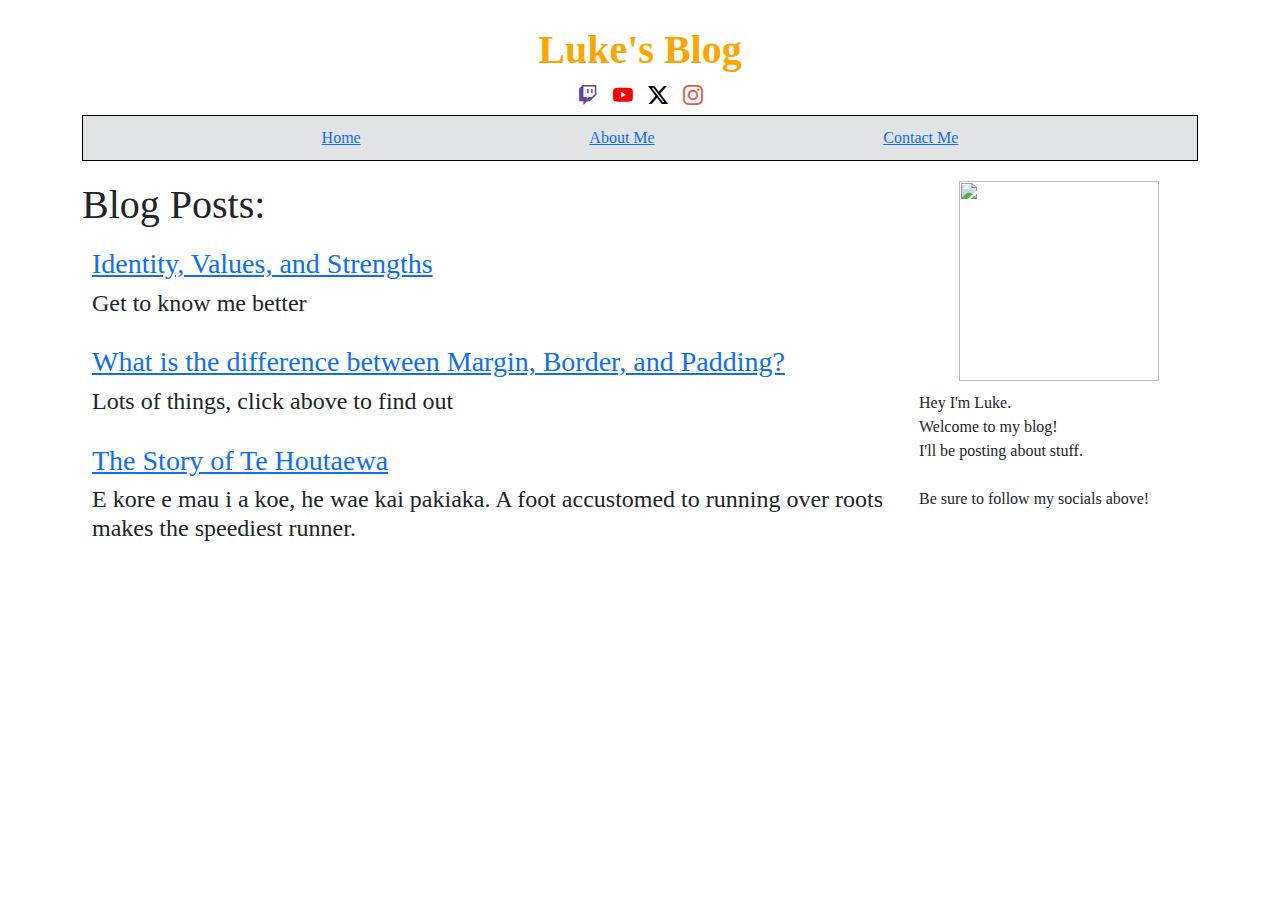
==== index.html @ 3bc90b30 "added identity values and strengths blog post" ====
<html>
  <head>
    <meta name="viewport" content="width=device-width, initial-scale=1" />
    <title>Luke's blog</title>
    <link
      href="https://cdn.jsdelivr.net/npm/bootstrap@5.3.3/dist/css/bootstrap.min.css"
      rel="stylesheet"
      integrity="sha384-QWTKZyjpPEjISv5WaRU9OFeRpok6YctnYmDr5pNlyT2bRjXh0JMhjY6hW+ALEwIH"
      crossorigin="anonymous"
    />
    <link
      rel="stylesheet"
      href="https://cdn.jsdelivr.net/npm/bootstrap-icons@1.11.3/font/bootstrap-icons.min.css"
    />
    <link href="styles/main.css" rel="stylesheet" type="text/css" />
  </head>
  <body>
    <div class="container">
      <div class="blogTitle">Luke's Blog</div>
      <div class="blogSocial">
        <a href="https://www.twitch.tv/mizticNZL" target="_blank"
          ><i class="bi bi-twitch"></i
        ></a>
        <a href="https://youtube.com/@mizticNZ" target="_blank"
          ><i class="bi bi-youtube"></i
        ></a>
        <a href="https://twitter.com/mizticNZ" target="_blank"
          ><i class="bi bi-twitter-x"></i
        ></a>
        <a href="https://instagram.com/mizticNZ" target="_blank"
          ><i class="bi bi-instagram"></i
        ></a>
      </div>
      <div class="d-flex justify-content-evenly bg-secondary-subtle">
        <a href="index.html"><span id="Home">Home</span></a>
        <a href="#"><span id="AboutMe">About Me</span></a>
        <a href="#"><span id="ContactMe">Contact Me</span></a>
      </div>

      <div class="main-content">
        <div class="ct-left">
          <h1>Blog Posts:</h1>
          <div id="blog-post">
            <a href="blog/identity-values.html"
              ><h3>Identity, Values, and Strengths</h3></a
            >
            <h4>Get to know me better</h4>
          </div>
          <div id="blog-post">
            <a href="blog/html-css.html"
              ><h3>
                What is the difference between Margin, Border, and Padding?
              </h3></a
            >
            <h4>Lots of things, click above to find out</h4>
          </div>
          <div id="blog-post">
            <a href="blog/te-houtaewa-template.html"
              ><h3>The Story of Te Houtaewa</h3></a
            >
            <h4>
              E kore e mau i a koe, he wae kai pakiaka. A foot accustomed to
              running over roots makes the speediest runner.
            </h4>
          </div>
        </div>
        <div class="ct-right">
          <div id="my-pic">
            <center>
              <img src="https://i.imgur.com/iljyijd.jpg" height="200" />
            </center>
          </div>
          <div id="my-profile">
            Hey I'm Luke.<br />
            Welcome to my blog!<br />
            I'll be posting about stuff.<br /><br />
            Be sure to follow my socials above!
          </div>
        </div>
      </div>
    </div>
  </body>
</html>
---- styles/main.css ----
body {
  font-family: 'Poppins';
}

.blogTitle {
  text-align: center;
  font-size: 40px;
  font-weight: 700;
  color: orange;
}

.blogSocial {
  text-align: center;
  word-spacing: 10px;
  padding-bottom: 5px;
  font-size: 20px;
}

.bg-secondary-subtle {
  padding: 10px;
  border: 1px solid black;
}

.bi-twitch {
  color: #6441a5;
}

.bi-youtube {
  color: #ff0000;
}

.bi-twitter-x {
  color: black;
}

.bi-instagram {
  color: #e95950;
}

.main-content {
  margin-top: 20px;
}

.ct-left {
  width: 75%;
  float: left;
}

.ct-right {
  width: 25%;
  float: right;
}

#blog-post {
  padding: 10px;
}

#my-profile {
  margin-top: 10px;
}

#go-pg {
  padding: 10px;
}

.box-model {
  width: 300px;
  height: 150px;
  margin: 10px;
  border: 5px solid #ccc;
  padding: 20px;
  background-color: #eee;
}

.container {
  margin: 20px auto;
}

#blog-txt {
  padding: 10px;
  text-align: justify;
}
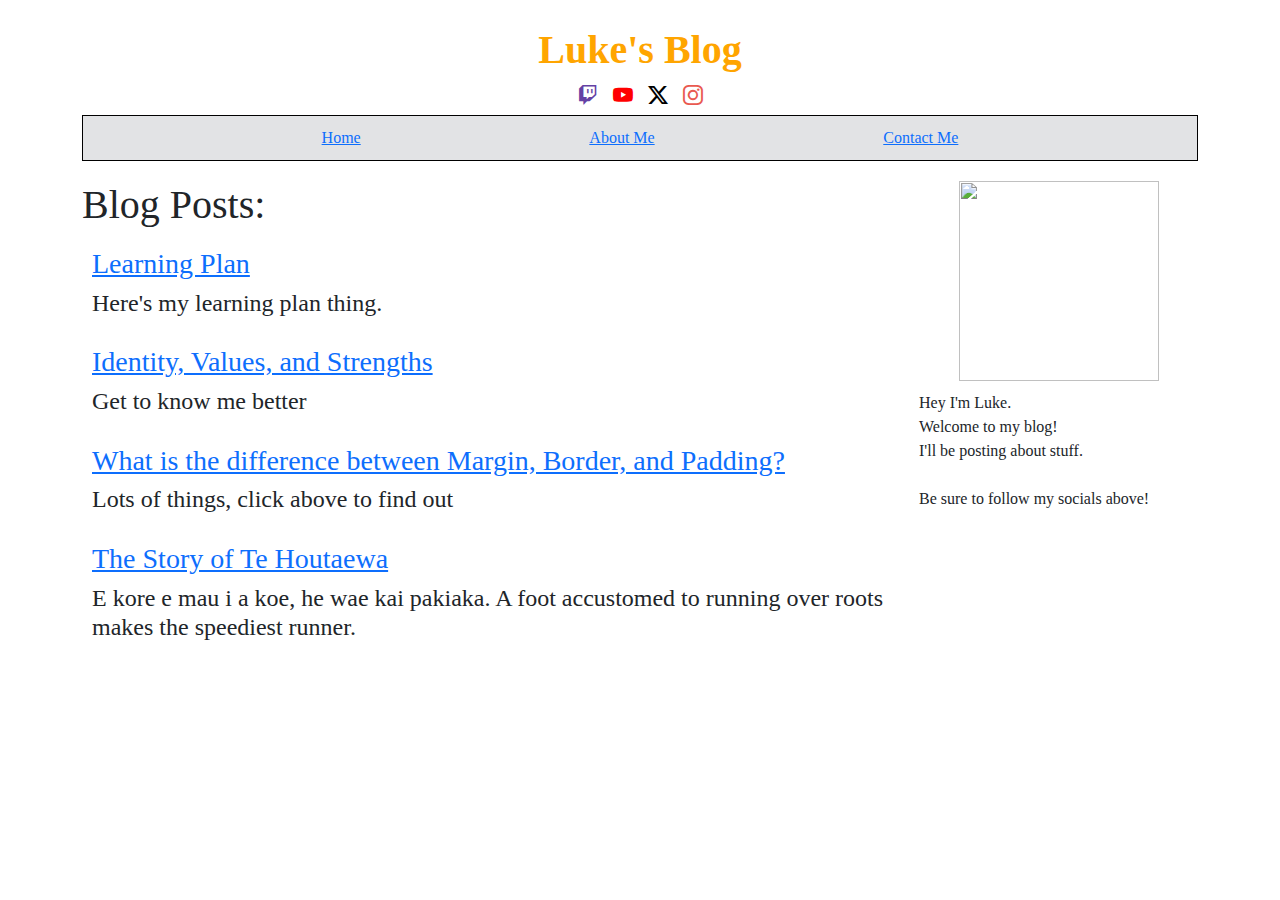
==== commit d86fac2d: "added learning-plan + updated css + index" ====
--- a/index.html
+++ b/index.html
@@ -41,6 +41,10 @@
         <div class="ct-left">
           <h1>Blog Posts:</h1>
           <div id="blog-post">
+            <a href="blog/learning-plan.html"><h3>Learning Plan</h3></a>
+            <h4>Here's my learning plan thing.</h4>
+          </div>
+          <div id="blog-post">
             <a href="blog/identity-values.html"
               ><h3>Identity, Values, and Strengths</h3></a
             >
--- a/styles/main.css
+++ b/styles/main.css
@@ -78,5 +78,5 @@
 
 #blog-txt {
   padding: 10px;
-  text-align: justify;
+  text-align: left;
 }
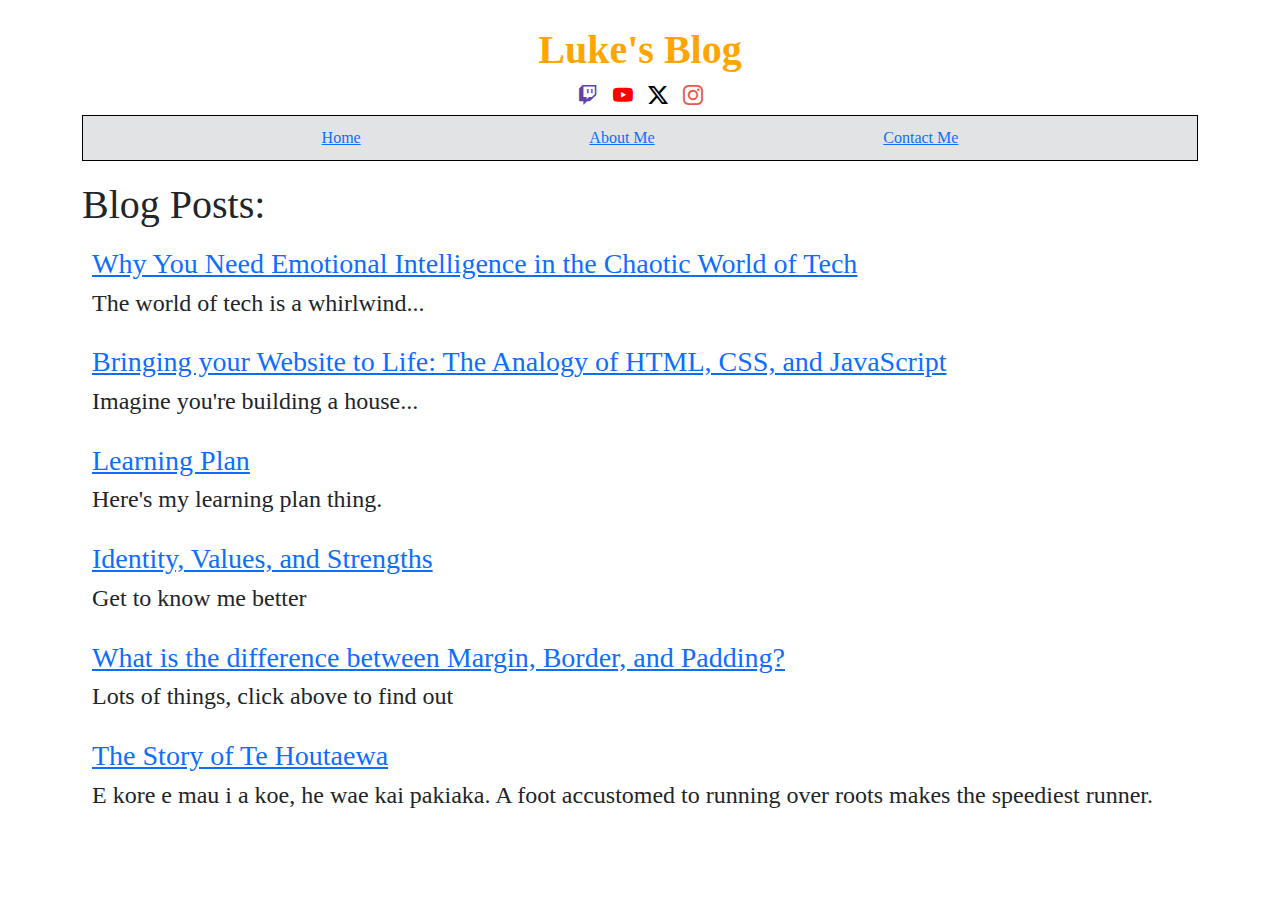
==== commit 64596792: "added EQ + js-dom" ====
--- a/index.html
+++ b/index.html
@@ -33,53 +33,55 @@
       </div>
       <div class="d-flex justify-content-evenly bg-secondary-subtle">
         <a href="index.html"><span id="Home">Home</span></a>
-        <a href="#"><span id="AboutMe">About Me</span></a>
+        <a href="about.html"><span id="AboutMe">About Me</span></a>
         <a href="#"><span id="ContactMe">Contact Me</span></a>
       </div>
 
       <div class="main-content">
-        <div class="ct-left">
-          <h1>Blog Posts:</h1>
-          <div id="blog-post">
-            <a href="blog/learning-plan.html"><h3>Learning Plan</h3></a>
-            <h4>Here's my learning plan thing.</h4>
-          </div>
-          <div id="blog-post">
-            <a href="blog/identity-values.html"
-              ><h3>Identity, Values, and Strengths</h3></a
-            >
-            <h4>Get to know me better</h4>
-          </div>
-          <div id="blog-post">
-            <a href="blog/html-css.html"
-              ><h3>
-                What is the difference between Margin, Border, and Padding?
-              </h3></a
-            >
-            <h4>Lots of things, click above to find out</h4>
-          </div>
-          <div id="blog-post">
-            <a href="blog/te-houtaewa-template.html"
-              ><h3>The Story of Te Houtaewa</h3></a
-            >
-            <h4>
-              E kore e mau i a koe, he wae kai pakiaka. A foot accustomed to
-              running over roots makes the speediest runner.
-            </h4>
-          </div>
+        <h1>Blog Posts:</h1>
+        <div id="blog-post">
+          <a href="blog/emotional-intelligence.html"
+            ><h3>
+              Why You Need Emotional Intelligence in the Chaotic World of Tech
+            </h3></a
+          >
+          <h4>The world of tech is a whirlwind...</h4>
         </div>
-        <div class="ct-right">
-          <div id="my-pic">
-            <center>
-              <img src="https://i.imgur.com/iljyijd.jpg" height="200" />
-            </center>
-          </div>
-          <div id="my-profile">
-            Hey I'm Luke.<br />
-            Welcome to my blog!<br />
-            I'll be posting about stuff.<br /><br />
-            Be sure to follow my socials above!
-          </div>
+        <div id="blog-post">
+          <a href="blog/javascript-dom.html"
+            ><h3>
+              Bringing your Website to Life: The Analogy of HTML, CSS, and
+              JavaScript
+            </h3></a
+          >
+          <h4>Imagine you're building a house...</h4>
+        </div>
+        <div id="blog-post">
+          <a href="blog/learning-plan.html"><h3>Learning Plan</h3></a>
+          <h4>Here's my learning plan thing.</h4>
+        </div>
+        <div id="blog-post">
+          <a href="blog/identity-values.html"
+            ><h3>Identity, Values, and Strengths</h3></a
+          >
+          <h4>Get to know me better</h4>
+        </div>
+        <div id="blog-post">
+          <a href="blog/html-css.html"
+            ><h3>
+              What is the difference between Margin, Border, and Padding?
+            </h3></a
+          >
+          <h4>Lots of things, click above to find out</h4>
+        </div>
+        <div id="blog-post">
+          <a href="blog/te-houtaewa-template.html"
+            ><h3>The Story of Te Houtaewa</h3></a
+          >
+          <h4>
+            E kore e mau i a koe, he wae kai pakiaka. A foot accustomed to
+            running over roots makes the speediest runner.
+          </h4>
         </div>
       </div>
     </div>
--- a/styles/main.css
+++ b/styles/main.css
@@ -41,16 +41,6 @@
   margin-top: 20px;
 }
 
-.ct-left {
-  width: 75%;
-  float: left;
-}
-
-.ct-right {
-  width: 25%;
-  float: right;
-}
-
 #blog-post {
   padding: 10px;
 }
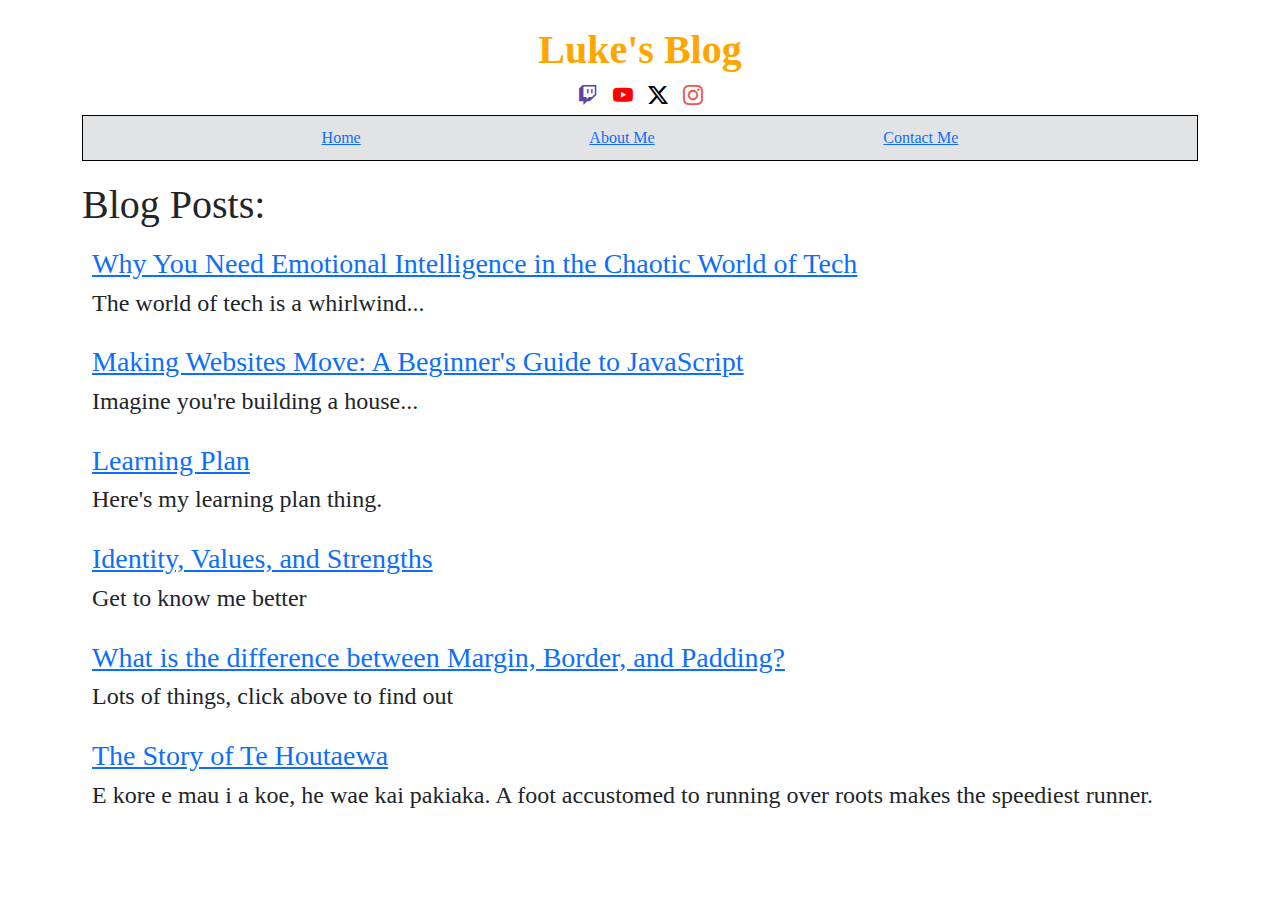
==== commit 7a53fe52: "updated javascript-dom.html" ====
--- a/index.html
+++ b/index.html
@@ -49,10 +49,7 @@
         </div>
         <div id="blog-post">
           <a href="blog/javascript-dom.html"
-            ><h3>
-              Bringing your Website to Life: The Analogy of HTML, CSS, and
-              JavaScript
-            </h3></a
+            ><h3>Making Websites Move: A Beginner's Guide to JavaScript</h3></a
           >
           <h4>Imagine you're building a house...</h4>
         </div>
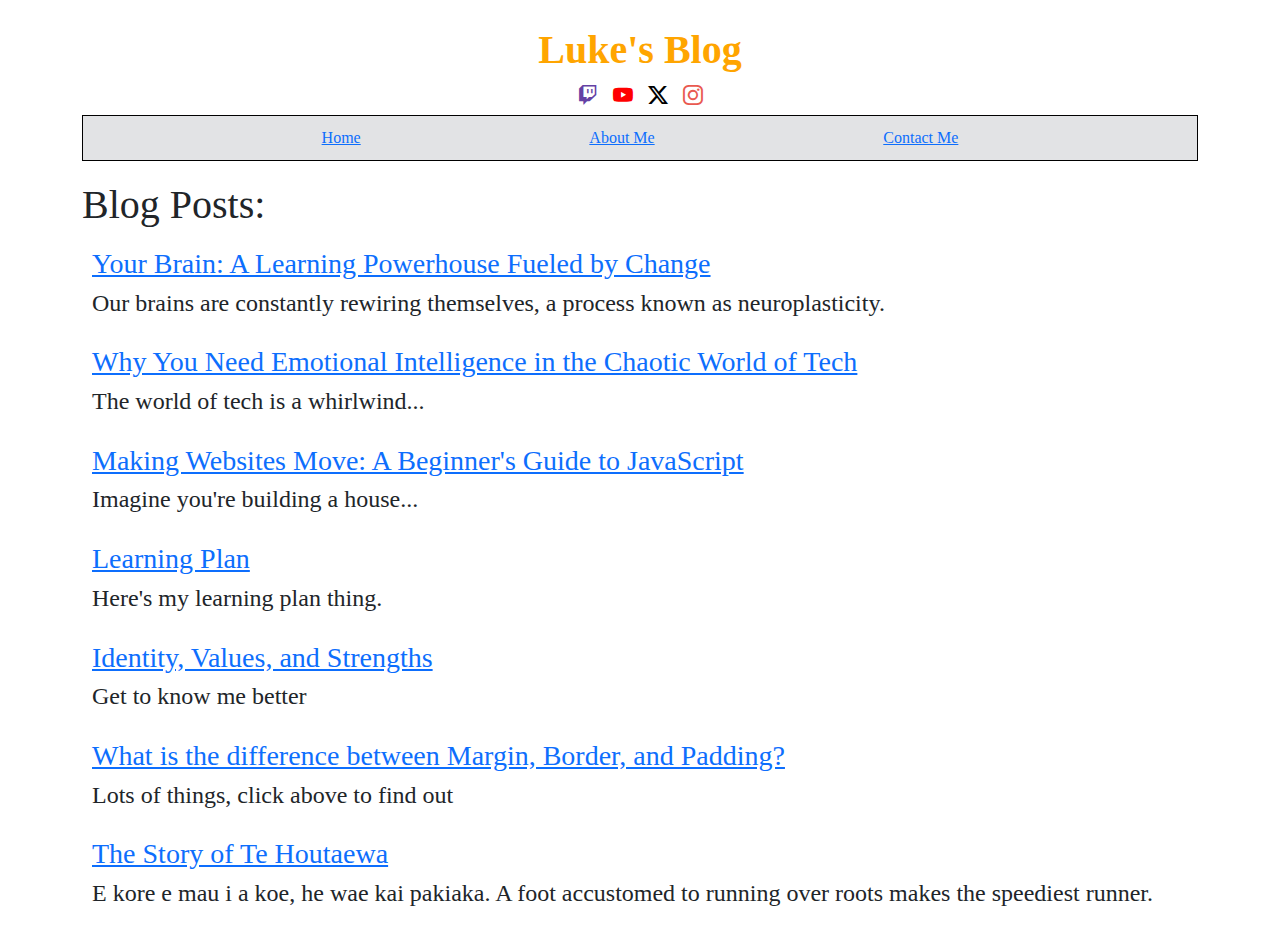
==== commit cc9f3f00: "neuro + growth page added" ====
--- a/index.html
+++ b/index.html
@@ -39,6 +39,15 @@
 
       <div class="main-content">
         <h1>Blog Posts:</h1>
+        <div id="blog-post">
+          <a href="blog/neuroplasticity.html"
+            ><h3>Your Brain: A Learning Powerhouse Fueled by Change</h3></a
+          >
+          <h4>
+            Our brains are constantly rewiring themselves, a process known as
+            neuroplasticity.
+          </h4>
+        </div>
         <div id="blog-post">
           <a href="blog/emotional-intelligence.html"
             ><h3>
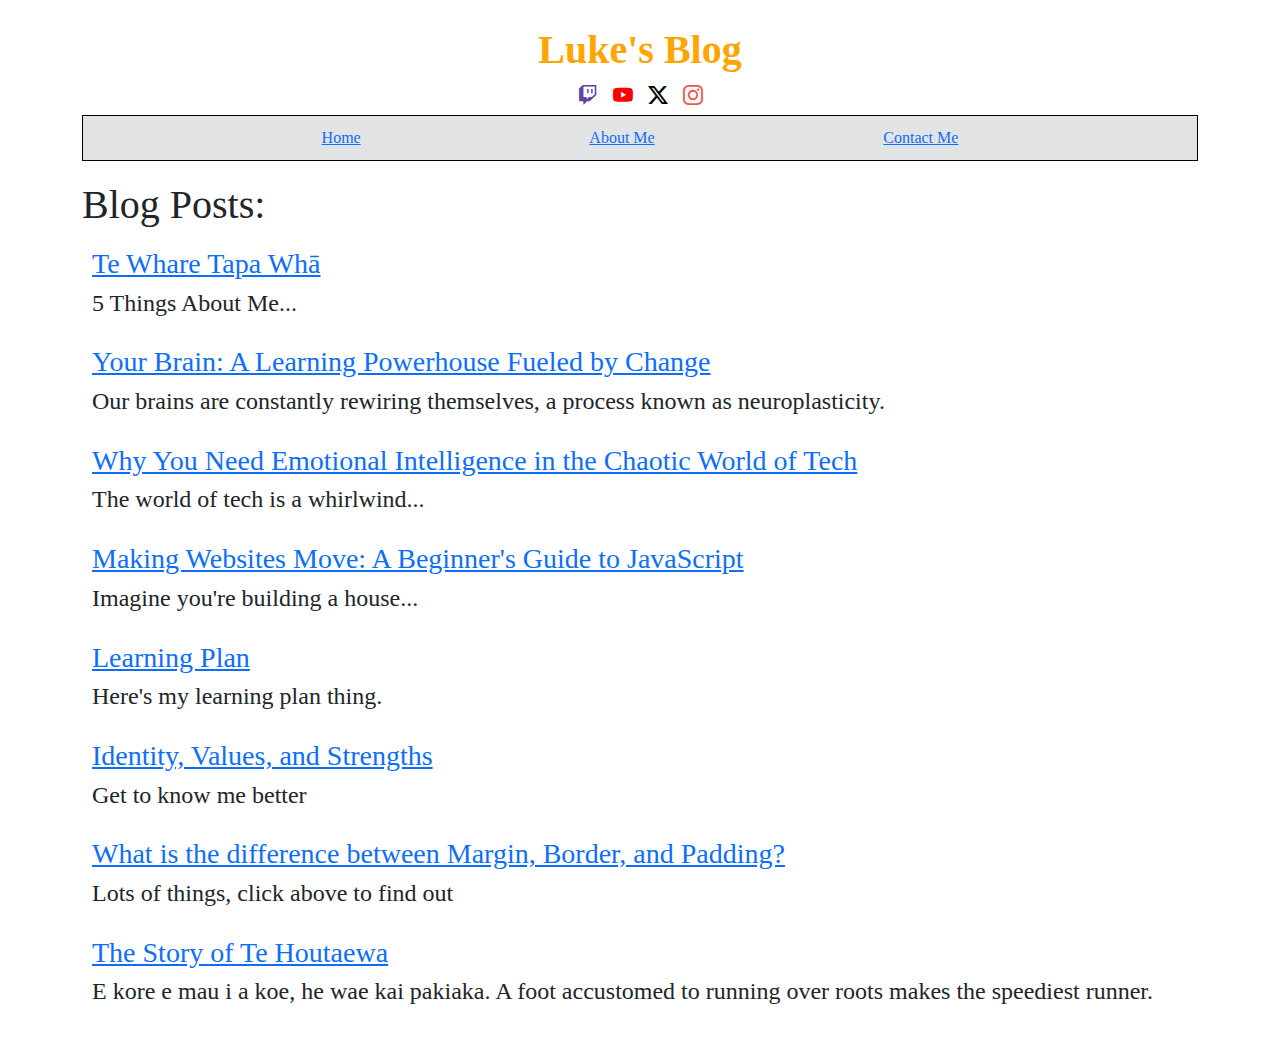
==== commit b87ce0be: "added te whare tapa wha stuff" ====
--- a/index.html
+++ b/index.html
@@ -39,6 +39,10 @@
 
       <div class="main-content">
         <h1>Blog Posts:</h1>
+        <div id="blog-post">
+          <a href="blog/te-whare-tapa-wha.html"><h3>Te Whare Tapa Whā</h3></a>
+          <h4>5 Things About Me...</h4>
+        </div>
         <div id="blog-post">
           <a href="blog/neuroplasticity.html"
             ><h3>Your Brain: A Learning Powerhouse Fueled by Change</h3></a
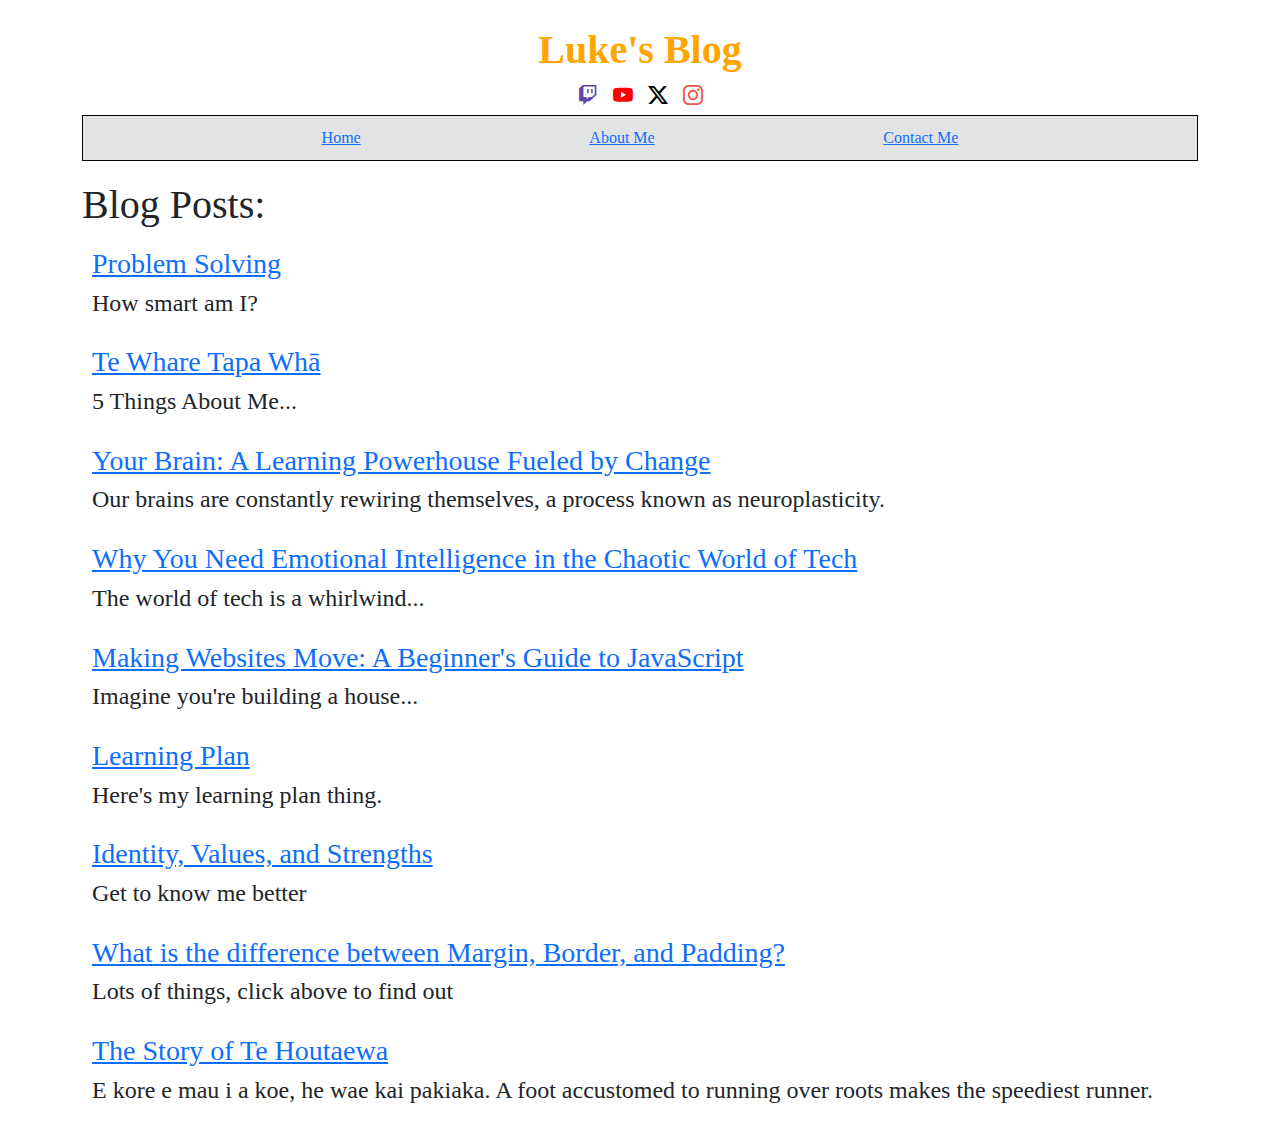
==== commit c33144aa: "added problem-solving.html" ====
--- a/index.html
+++ b/index.html
@@ -39,6 +39,10 @@
 
       <div class="main-content">
         <h1>Blog Posts:</h1>
+        <div id="blog-post">
+          <a href="blog/problem-solving.html"><h3>Problem Solving</h3></a>
+          <h4>How smart am I?</h4>
+        </div>
         <div id="blog-post">
           <a href="blog/te-whare-tapa-wha.html"><h3>Te Whare Tapa Whā</h3></a>
           <h4>5 Things About Me...</h4>
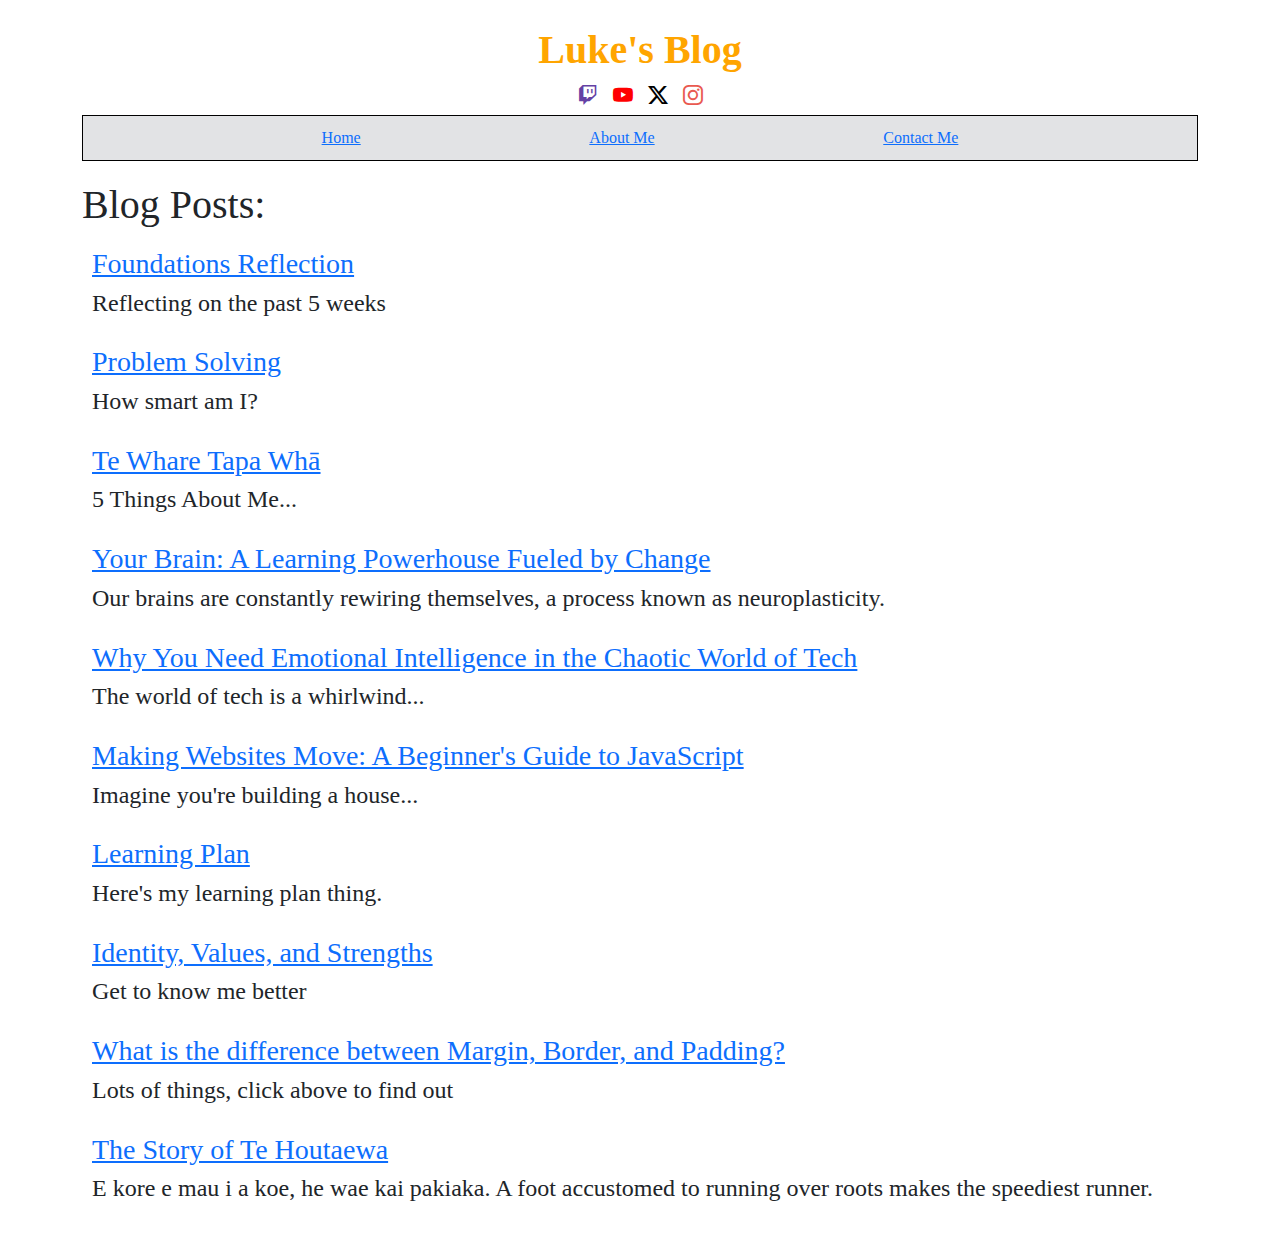
==== commit 46e9c9d2: "added foundations reflection + updated learning plan" ====
--- a/index.html
+++ b/index.html
@@ -39,6 +39,12 @@
 
       <div class="main-content">
         <h1>Blog Posts:</h1>
+        <div id="blog-post">
+          <a href="blog/foundations-reflection.html"
+            ><h3>Foundations Reflection</h3></a
+          >
+          <h4>Reflecting on the past 5 weeks</h4>
+        </div>
         <div id="blog-post">
           <a href="blog/problem-solving.html"><h3>Problem Solving</h3></a>
           <h4>How smart am I?</h4>
